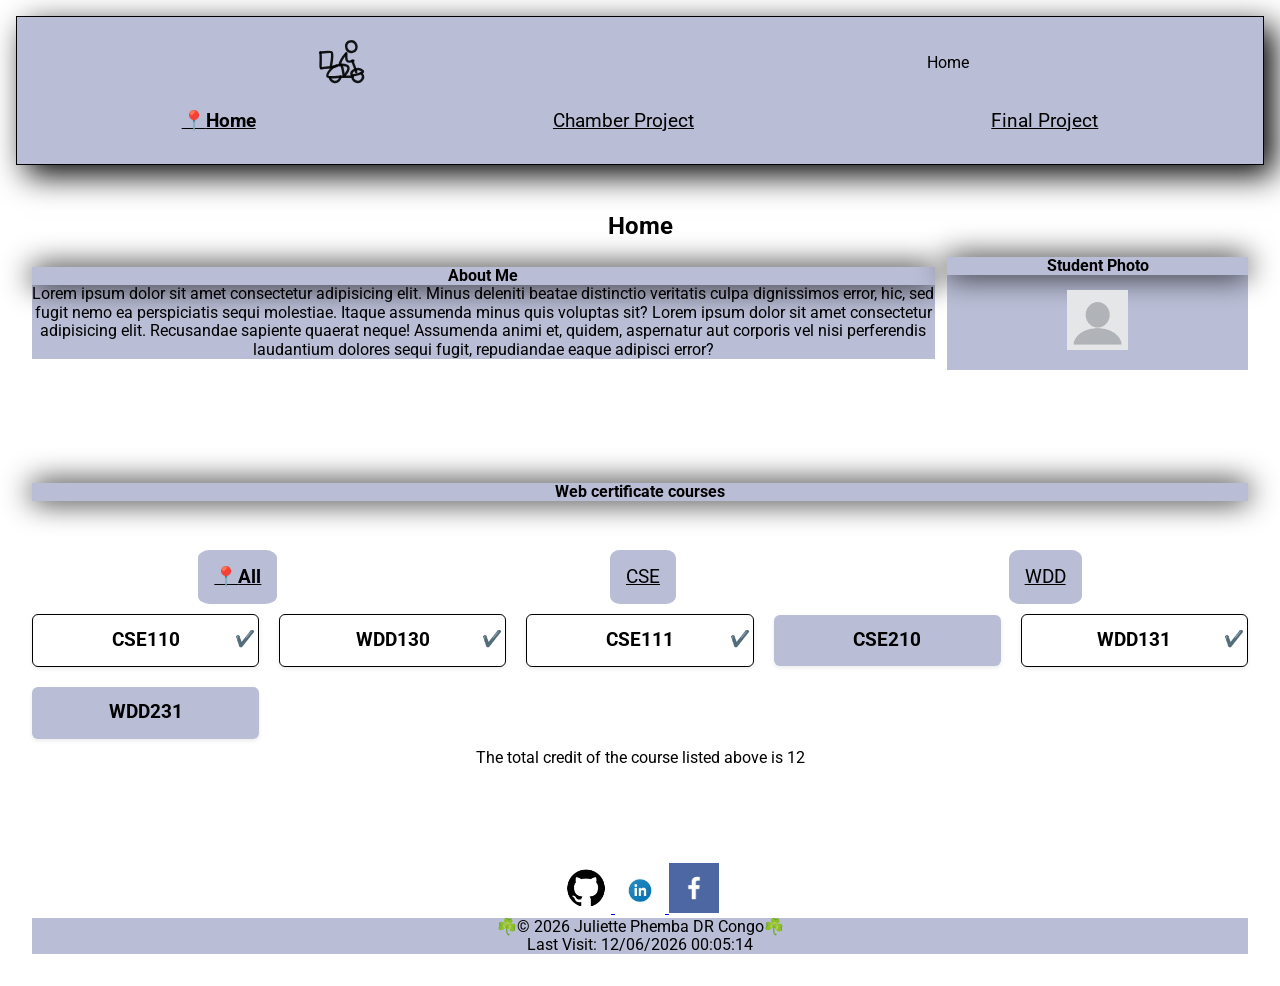
==== index.html @ 6ba0ea41 "Add changes" ====
<!DOCTYPE html>
<html lang="en-US">

<head>
    <meta charset="UTF-8">
    <meta name="viewport" content="width=device-width, initial-scale=1.0">
    <meta name="description" content="Site name, it is the first draft of an assignment of wdd231  course for week1">
    <meta name="author" content="Juliette Phemba Ngoma">
    <title>Site Name</title>
    <link rel="stylesheet" href="styles/normalize.css">
    <link rel="stylesheet" href="styles/small.css">
    <link rel="stylesheet" href="styles/large.css">
    <script src="scripts/navigation.js" defer></script>
    <script src="scripts/date.js" defer></script>
    <script src="scripts/course.js" defer></script>
    <link rel="preconnect" href="https://fonts.googleapis.com">
    <link rel="preconnect" href="https://fonts.gstatic.com" crossorigin>
    <link href="https://fonts.googleapis.com/css2?family=Roboto:ital,wdth,wght@0,75..100,401;1,75..100,401&display=swap"
        rel="stylesheet">
</head>

<body>
    <header>


        <div class="title">
            <img src="images/delivery.svg" alt="logo" loading="lazy" class="svg">
            <p> Home</p>
            <a id="menu" href="#"></a>
        </div>

        <nav>

            <ul class="navigation">

                <li><a href="index.html" class="active">Home</a></li>
                <li><a href="chamber-project.html">Chamber Project</a></li>
                <li><a href="final-project.html">Final Project</a></li>

            </ul>
        </nav>
    </header>
    <main>
        <h1> Home</h1>
        <div class="main">
            <div class="section2">  
                <section class="about">
                    <h2>About Me</h2>
                    <p>Lorem ipsum dolor sit amet consectetur adipisicing elit. Minus deleniti beatae distinctio veritatis culpa dignissimos error, hic, sed fugit nemo ea perspiciatis sequi molestiae. Itaque assumenda minus quis voluptas sit?
                       Lorem ipsum dolor sit amet consectetur adipisicing elit. Recusandae sapiente quaerat neque! Assumenda animi et, quidem, aspernatur aut corporis vel nisi perferendis laudantium dolores sequi fugit, repudiandae eaque adipisci error?     
                    </p>   
                </section>
            

                
                <section class="profile">
                    <h2>Student Photo</h2>
                    <img src="images/profile.jpg" alt="student photo" loading="lazy" class="img">   
                </section>
            </div>

            
            <section class="course"  >
            <h2 >Web certificate courses</h2>

                <nav class="nav">
                    

                    <ul class="navigate">
                        <li class="li"><a href="#" class="active a" id="all" >All</a></li>
                        <li class="li"><a href="#" class="a" id="cse">CSE</a></li>
                        <li class="li"><a href="#" class="a" id="wdd">WDD</a></li>
                    </ul>
                </nav>
                
                <div class="option">
                    
                    <div class="container" id="courses"></div> 
                    <p>The total credit of the course listed above is <span id="currentNumber"></span></p>
                </div>
                
                
            </section>
            
        </div>
    </main>
    <footer>
        
        <nav class="socialmedia">
                <a href="https://github.com/julietteETA/wdd231">
                    <img src="images/github.png" alt="github Logo " loading="lazy">
                </a>

                <a href="#">
                    <img src="images/linkedin3_logo.jpg" alt="LinkedIn Logo" loading="lazy">
                </a>
                <a href="https://www.google.com/search?client=firefox-b-d&q=youtube">
                    <img src="images/facebook_logo.png" alt="facebook Logo" loading="lazy">
                </a>
        </nav>
        
        <div class="footer">
            <p>☘️© <span id="currentyear"></span> Juliette Phemba DR Congo☘️</p>
            <p id="lastmodified"> Last VModification</p>

        </div>
    </footer>

</body>

</html>
---- styles/small.css ----
/* General style*/

* {
    margin: 0;
    padding: 0 ;
    box-sizing: border-box;
}

img {
    width: 50px;
}

.img {
    width: 30%;
    padding: 5%;
}

.svg {
    width: 10%;
    height: auto;
}



:root {
    
    --color4: #b9bdd5;
    --color2: #010101;
    --color: #ffffff;
    
}

body {
    font-family: "Roboto", sans-serif;
    font-optical-sizing: auto;
    font-weight: 401;
    font-style: normal;
    text-align: center;
}

header {
    background-color: var(--color4);
    border: 1px solid var(--color2);
    box-shadow: 10px 10px 30px var(--color2);


}

h1 {
   
    font-size: 24px;

}

header,
main,
footer {
    display: flex;
    flex-direction: column;
    width: auto;
    padding: 1rem;
    margin: 1rem;
   

    
   


}


/* 1. Home page design*/

/* Special style for the HEADER*/

.title {
    display: flex;
    justify-content: space-around;
    align-items: center;
    flex: 1 1 100%;

}

/*Tag design*/


.navigation {
    display: flex;
    flex-direction: column;
    align-items: flex-start;
    padding-left: 0%;

    background-color: var(--color4);


}

.navigation li {
    display: none;


}






.navigation a {
    display: flex;
    color: var(--color2);
    padding: 1rem 1rem 1rem 1rem;
    text-decoration: underline;
    font-size: larger;

}

.navigation a:hover {
    color:var(--color4);
    background-color: var(--color2);
    border: 1px solid var(--color);
    font-weight: bolder;
    transition-duration: 0.5s;
    text-decoration: none;

}

.active {
    font-weight: bolder;
}

.active::before {
    content: "📍";

}

/*Hamburger effect in the header */
#menu {
    display: block;
    font-size: 3rem;
    font-weight: 700;
    border: 0;
    color: var(--color2);


}

#menu::before {

    content: "☰";

}

#menu.show::before {
    content: "X";
}

.show li {
    display: block;

}

/* Main styling*/

.main {
    display:grid;
        grid-template-rows: 1fr 1fr;
        align-items: center;
        justify-content: space-around;
        gap: 5%;

}

.section2 {
    display: grid;
    grid-template-rows: 1fr 1fr;
    gap: 5%;
}

.about {
    background-color: var(--color4);
}

.profile {
    background-color: var(--color4);
}



h2 {
    background-color: var(--color4);
    box-shadow: 0 0 30px var(--color2);
    font-size: 16px;
}




.courses {
    display: flex;
    flex-direction: column;
    justify-content: space-around;
    
    
}


/* courses navigation design*/
.nav {
    padding-top: 4%;
}

.navigate {
    display: flex;
    justify-content: space-around;

}

.navigate a {
    display: flex;
    flex-direction: row;
    justify-content: center;
    align-items: center;
    color: var(--color2);
    padding: 1rem;
    font-size: larger;
    border-radius: 15% ;
    background-color: var(--color4);
   
}
.li {
    color: var(--color);   
}

.navigate a:hover {

    background-color: var(--color);
    font-weight: bolder;
    border: 1px solid var(--color2);
    transition-duration: 0.5s;
    text-decoration: none;

}

/* Javascript course*/
.container {
    display: grid;
    grid-template-columns: repeat(auto-fit, minmax(200px, 1fr));
    gap: 20px;
    margin: 5%;
    padding-top: 10px;
    align-items: center;
}

.course-completion {
    padding: 15px;
    border-radius: 6px;
    text-align: center;
    box-shadow: 0 2px 4px rgba(0, 0, 0, 0.08);
}

.course-completion.completed {
    background-color: var(--color);
    border:1px solid var(--color2);
    color: var(--color2);
    

}
 .course-completion.completed::before{
    content: "✔️";
    position: absolute;
    padding-left: 7%;

}

.course-completion.not-completed {
    background-color: var(--color4);
    
}


/* Footer*/

footer {

    display: flex;
    flex-direction: column;
    


}

.footer {
    background-color: var(--color4);
}
---- styles/large.css ----
@media(min-width: 1200px) {

    /* Desktop: Switch layout structure to flow horizontally side-by-side */
       
    
       
   
    header {
        grid-template-columns: 1fr 1fr;
        
        justify-content:space-around;
        
        
   

    }
        .svg {
            width: 5%;
            height: auto;
        }

    h1 {
        font-size: 24px;
        text-shadow: none;
       
        
        
            
    }


    .navigation {
        display: flex;
        flex-direction: row;
        justify-content: stretch;
        text-align: center;






    }

    .navigation li {
        display: flex;
        flex: 1 1 auto;
        



    }


    .navigation a {
        flex: 1 1 100%;
        align-items: center;
        justify-content: center;

    }

    #menu {
        display: none;
    }
        
    .main{
        display: block;
        gap: 0%;

    }
       
   .section2{
    display: grid;
    grid-template-columns: 3fr 1fr;
    justify-content: center;
    justify-self: normal;
    align-items: center;
    gap: 1%;
   
   }
  .container {
      margin: auto;
      margin-bottom: 10px;
  }
  
   

   footer{
    margin-top: 5%;
   }

}
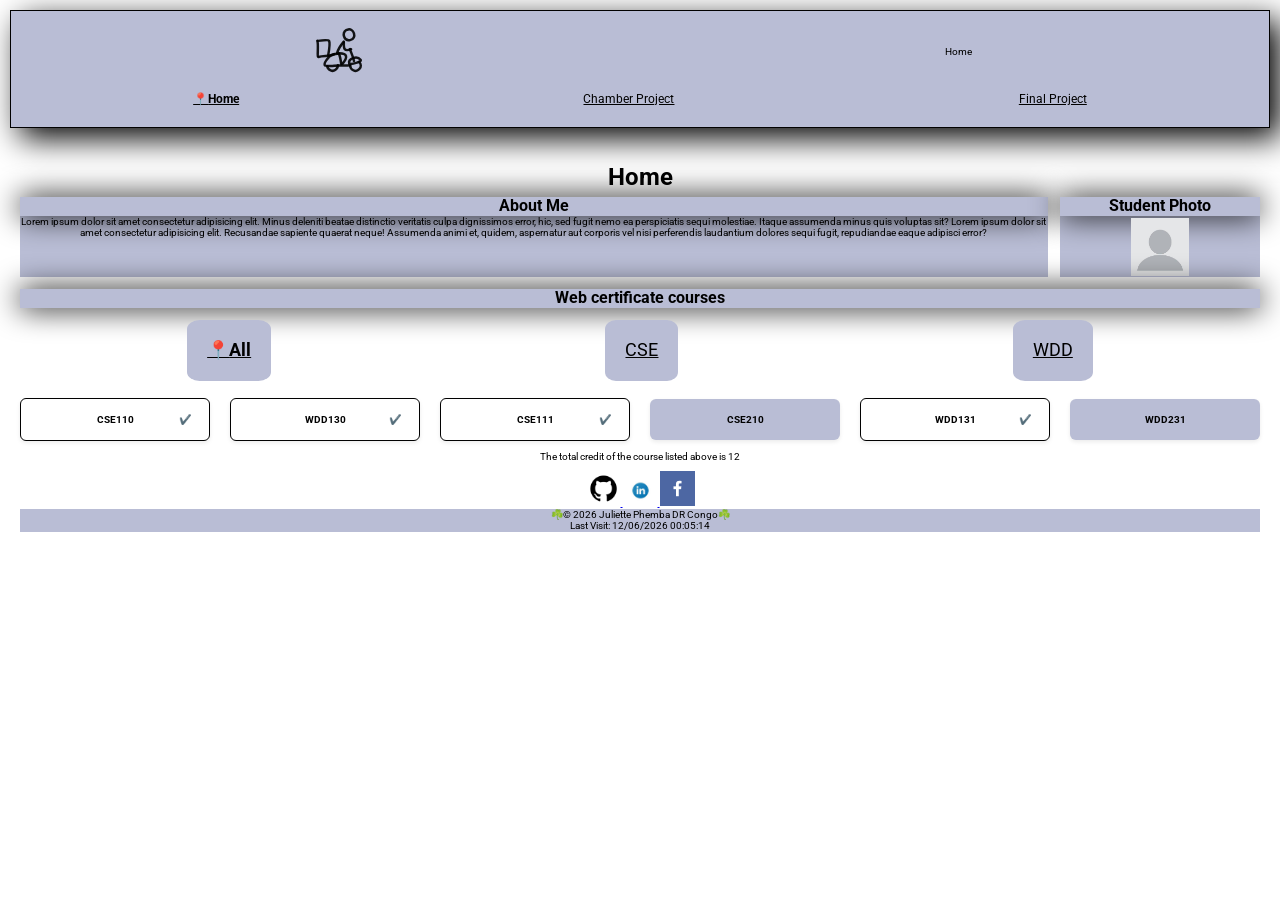
==== commit 0d7d8a45: "add changes" ====
--- a/index.html
+++ b/index.html
@@ -24,7 +24,7 @@
 
 
         <div class="title">
-            <img src="images/delivery.svg" alt="logo" loading="lazy" class="svg">
+            <img src="images/delivery.svg" alt="logo of the site" loading="lazy" class="svg">
             <p> Home</p>
             <a id="menu" href="#"></a>
         </div>
@@ -42,7 +42,7 @@
     </header>
     <main>
         <h1> Home</h1>
-        <div class="main">
+        <div class="main"> 
             <div class="section2">  
                 <section class="about">
                     <h2>About Me</h2>
@@ -55,32 +55,34 @@
                 
                 <section class="profile">
                     <h2>Student Photo</h2>
-                    <img src="images/profile.jpg" alt="student photo" loading="lazy" class="img">   
+                    <img src="images/profile.jpg" alt="student photo " loading="lazy" class="img">   
                 </section>
             </div>
 
             
-            <section class="course"  >
-            <h2 >Web certificate courses</h2>
+            <section >
+                <h2 >Web certificate courses</h2>
+                <div class="course">
 
-                <nav class="nav">
+                    <nav class="nav">
+                        
+
+                        <ul class="navigate">
+                            <li class="li"><a href="#" class="active a" id="all" >All</a></li>
+                            <li class="li"><a href="#" class="a" id="cse">CSE</a></li>
+                            <li class="li"><a href="#" class="a" id="wdd">WDD</a></li>
+                        </ul>
+                    </nav>
                     
-
-                    <ul class="navigate">
-                        <li class="li"><a href="#" class="active a" id="all" >All</a></li>
-                        <li class="li"><a href="#" class="a" id="cse">CSE</a></li>
-                        <li class="li"><a href="#" class="a" id="wdd">WDD</a></li>
-                    </ul>
-                </nav>
-                
-                <div class="option">
+                    <div class="option">
+                        
+                        <div class="container" id="courses"></div> 
+                        <p>The total credit of the course listed above is <span id="currentNumber"></span></p>
+                    </div>
+                </div>
                     
-                    <div class="container" id="courses"></div> 
-                    <p>The total credit of the course listed above is <span id="currentNumber"></span></p>
-                </div>
-                
-                
-            </section>
+                    
+                </section>
             
         </div>
     </main>
--- a/styles/small.css
+++ b/styles/small.css
@@ -1,22 +1,26 @@
 /* General style*/
-
 * {
     margin: 0;
-    padding: 0 ;
+    padding: 0;
     box-sizing: border-box;
-}
+    font-size: x-small;
+    
+}
+
 
 img {
-    width: 50px;
+    width: 35px;
 }
 
 .img {
-    width: 30%;
-    padding: 5%;
+    width: 20%;
+    padding: 3%;
+    padding-top: 1%;
+    
 }
 
 .svg {
-    width: 10%;
+    width: 7%;
     height: auto;
 }
 
@@ -48,7 +52,7 @@
 
 h1 {
    
-    font-size: 24px;
+    font-size: 10px;
 
 }
 
@@ -60,11 +64,6 @@
     width: auto;
     padding: 1rem;
     margin: 1rem;
-   
-
-    
-   
-
 
 }
 
@@ -89,7 +88,6 @@
     flex-direction: column;
     align-items: flex-start;
     padding-left: 0%;
-
     background-color: var(--color4);
 
 
@@ -162,18 +160,22 @@
 
 /* Main styling*/
 
+
 .main {
     display:grid;
-        grid-template-rows: 1fr 1fr;
+        grid-template-rows:  200px 200px ;
         align-items: center;
         justify-content: space-around;
         gap: 5%;
+        
+       
 
 }
 
 .section2 {
     display: grid;
-    grid-template-rows: 1fr 1fr;
+    grid-template-rows: 80px 90px;
+
     gap: 5%;
 }
 
@@ -196,13 +198,6 @@
 
 
 
-.courses {
-    display: flex;
-    flex-direction: column;
-    justify-content: space-around;
-    
-    
-}
 
 
 /* courses navigation design*/
@@ -241,11 +236,15 @@
     text-decoration: none;
 
 }
+.course {
+ display: grid;  
+ grid-template-rows: 30px 100px 80px; 
+}
 
 /* Javascript course*/
 .container {
     display: grid;
-    grid-template-columns: repeat(auto-fit, minmax(200px, 1fr));
+    grid-template-columns: repeat(auto-fit, minmax(100px, 1fr));
     gap: 20px;
     margin: 5%;
     padding-top: 10px;
@@ -269,7 +268,7 @@
  .course-completion.completed::before{
     content: "✔️";
     position: absolute;
-    padding-left: 7%;
+    padding-left: 5%;
 
 }
 
@@ -285,6 +284,7 @@
 
     display: flex;
     flex-direction: column;
+   
     
 
 
--- a/styles/large.css
+++ b/styles/large.css
@@ -6,7 +6,7 @@
        
    
     header {
-        grid-template-columns: 1fr 1fr;
+        grid-template-columns: 100px 50px;
         
         justify-content:space-around;
         
@@ -18,6 +18,9 @@
             width: 5%;
             height: auto;
         }
+        .img{
+            width: 35%;
+        }
 
     h1 {
         font-size: 24px;
@@ -27,6 +30,9 @@
         
             
     }
+        .nav {
+            padding-top: 1%;
+        }
 
 
     .navigation {
@@ -64,19 +70,33 @@
     }
         
     .main{
-        display: block;
-        gap: 0%;
+        display: grid;
+            grid-template-rows: 150px 30px;
+            align-items: center;
+            justify-content: space-around;
+            gap: 20%;
 
     }
+        .navigate a {
+            
+            padding: 2rem;
+            font-size: large;
+            border-radius: 15%;
+            background-color: var(--color4);
+    
+        }
        
    .section2{
     display: grid;
-    grid-template-columns: 3fr 1fr;
+    grid-template-columns: 3fr  200px;
     justify-content: center;
     justify-self: normal;
-    align-items: center;
     gap: 1%;
    
+   }
+   .course {
+       display: grid;
+       grid-template-rows: 80px 50px 90px;
    }
   .container {
       margin: auto;
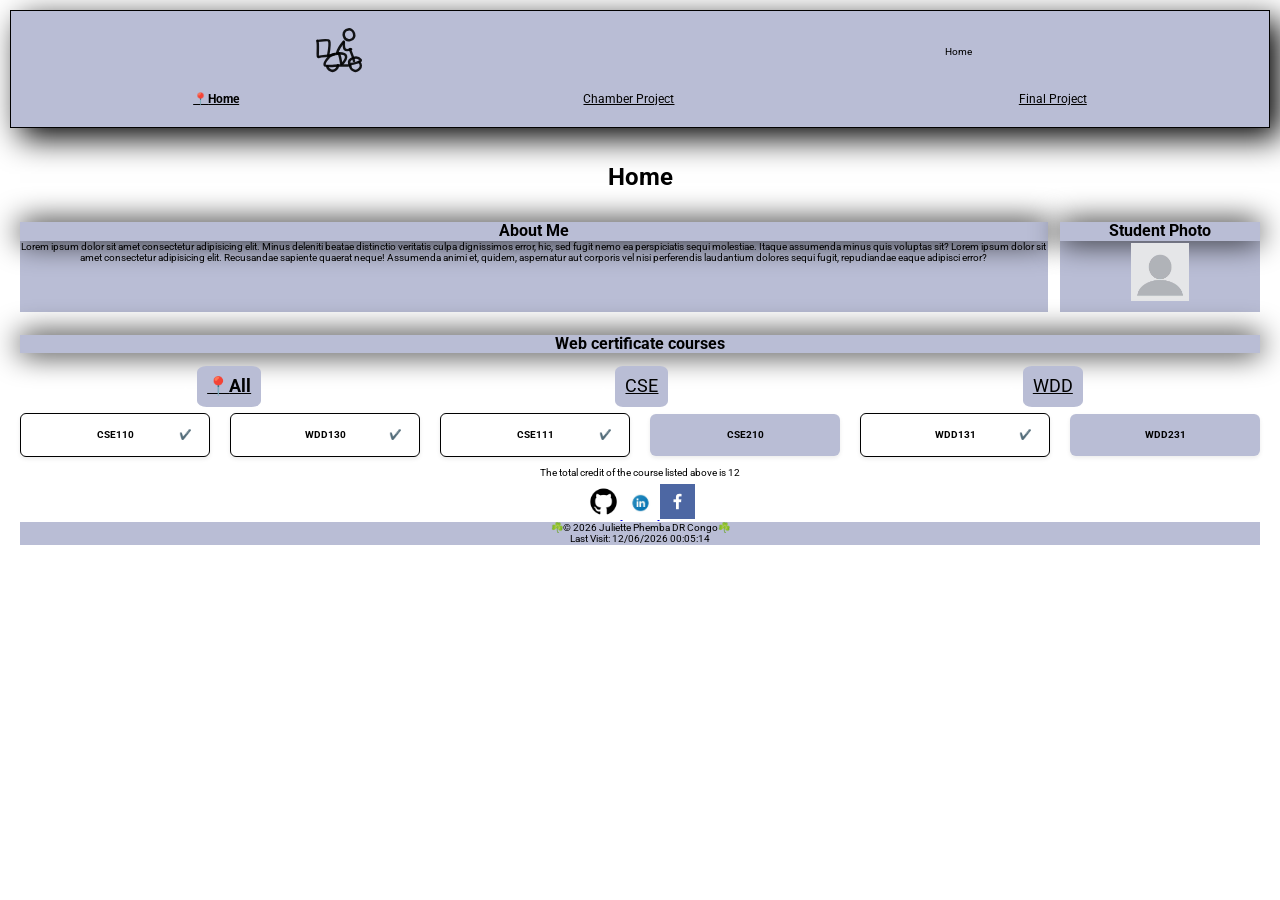
==== commit 5d8e7dd8: "add changes" ====
--- a/index.html
+++ b/index.html
@@ -26,7 +26,7 @@
         <div class="title">
             <img src="images/delivery.svg" alt="logo of the site" loading="lazy" class="svg">
             <p> Home</p>
-            <a id="menu" href="#"></a>
+            <a id="menu" href="#hamburger"></a>
         </div>
 
         <nav>
--- a/styles/small.css
+++ b/styles/small.css
@@ -13,7 +13,7 @@
 }
 
 .img {
-    width: 20%;
+    width: 10%;
     padding: 3%;
     padding-top: 1%;
     
@@ -163,7 +163,7 @@
 
 .main {
     display:grid;
-        grid-template-rows:  200px 200px ;
+        grid-template-rows:  140px 200px ;
         align-items: center;
         justify-content: space-around;
         gap: 5%;
@@ -174,7 +174,7 @@
 
 .section2 {
     display: grid;
-    grid-template-rows: 80px 90px;
+    grid-template-rows: 90px 50px;
 
     gap: 5%;
 }
@@ -185,6 +185,10 @@
 
 .profile {
     background-color: var(--color4);
+}
+.option{
+    display:grid;
+    grid-template-rows: 140px 10px;
 }
 
 
@@ -238,7 +242,7 @@
 }
 .course {
  display: grid;  
- grid-template-rows: 30px 100px 80px; 
+ grid-template-rows: 30px 160px; 
 }
 
 /* Javascript course*/
@@ -284,6 +288,7 @@
 
     display: flex;
     flex-direction: column;
+    
    
     
 
@@ -291,5 +296,5 @@
 }
 
 .footer {
-    background-color: var(--color4);
+    background-color:var(--color4);
 }
--- a/styles/large.css
+++ b/styles/large.css
@@ -1,12 +1,12 @@
 @media(min-width: 1200px) {
 
     /* Desktop: Switch layout structure to flow horizontally side-by-side */
-       
+     
     
        
    
     header {
-        grid-template-columns: 100px 50px;
+        grid-template-columns: 50px 50px;
         
         justify-content:space-around;
         
@@ -43,7 +43,7 @@
 
 
 
-
+        
 
 
     }
@@ -71,24 +71,29 @@
         
     .main{
         display: grid;
-            grid-template-rows: 150px 30px;
+            grid-template-rows: 170px 10px;
             align-items: center;
             justify-content: space-around;
-            gap: 20%;
+            gap: 1%;
 
     }
         .navigate a {
             
-            padding: 2rem;
+            padding: 1rem;
             font-size: large;
             border-radius: 15%;
             background-color: var(--color4);
     
         }
+    .option{
+        display: block;
+        
+    }
        
    .section2{
     display: grid;
     grid-template-columns: 3fr  200px;
+    margin-bottom: 0%;
     justify-content: center;
     justify-self: normal;
     gap: 1%;
@@ -96,7 +101,7 @@
    }
    .course {
        display: grid;
-       grid-template-rows: 80px 50px 90px;
+       grid-template-rows: 50px 30px ;
    }
   .container {
       margin: auto;
@@ -105,8 +110,8 @@
   
    
 
-   footer{
-    margin-top: 5%;
+   footer {
+       margin-top: 6%;
    }
 
 }
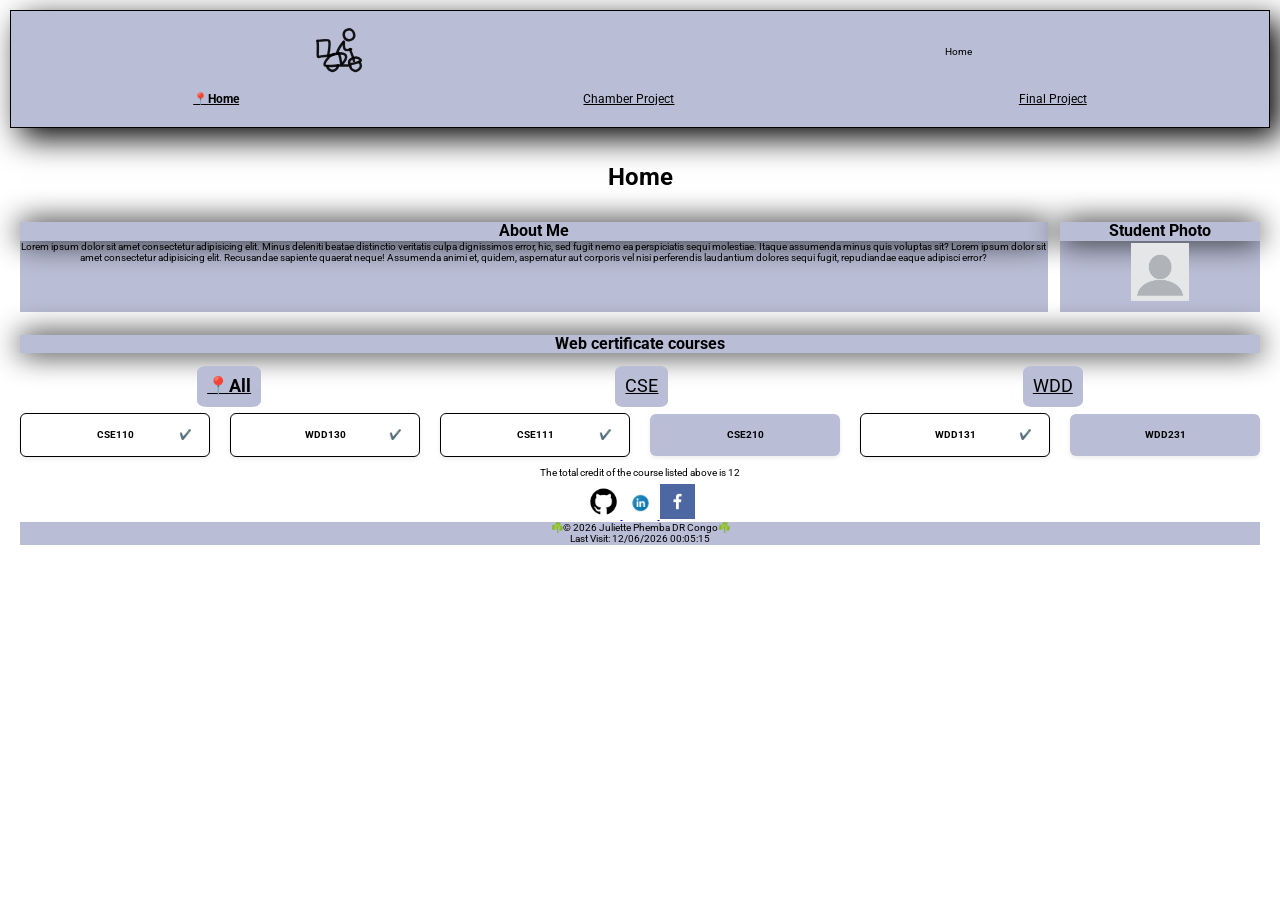
==== commit d4320543: "week 2 activity" ====
--- a/index.html
+++ b/index.html
@@ -6,7 +6,12 @@
     <meta name="viewport" content="width=device-width, initial-scale=1.0">
     <meta name="description" content="Site name, it is the first draft of an assignment of wdd231  course for week1">
     <meta name="author" content="Juliette Phemba Ngoma">
+    <meta property = "og:title" content="DE" content ="DE" >
+    <meta property="og:description" content="Delivery services providing open spaces for whoever looks for individual delivery service and for anyone who wants to be seen by employers ">
+    <meta property ="og:image" content="https://encrypted-tbn0.gstatic.com/images?q=tbn:ANd9GcQ3fXoR8rtdHmUsz7q3EQytMZBWiQPWvcrRyL89UIzqpA&s=10">
+    <meta property ="og:url" content="https://julietteeta.github.io/wdd231/">
     <title>Site Name</title>
+    <link rel="icon" href="images/favicon.ico">
     <link rel="stylesheet" href="styles/normalize.css">
     <link rel="stylesheet" href="styles/small.css">
     <link rel="stylesheet" href="styles/large.css">
@@ -26,7 +31,7 @@
         <div class="title">
             <img src="images/delivery.svg" alt="logo of the site" loading="lazy" class="svg">
             <p> Home</p>
-            <a id="menu" href="#hamburger"></a>
+            <a id="menu" href="buttonWithHiddenLinks"></a>
         </div>
 
         <nav>
